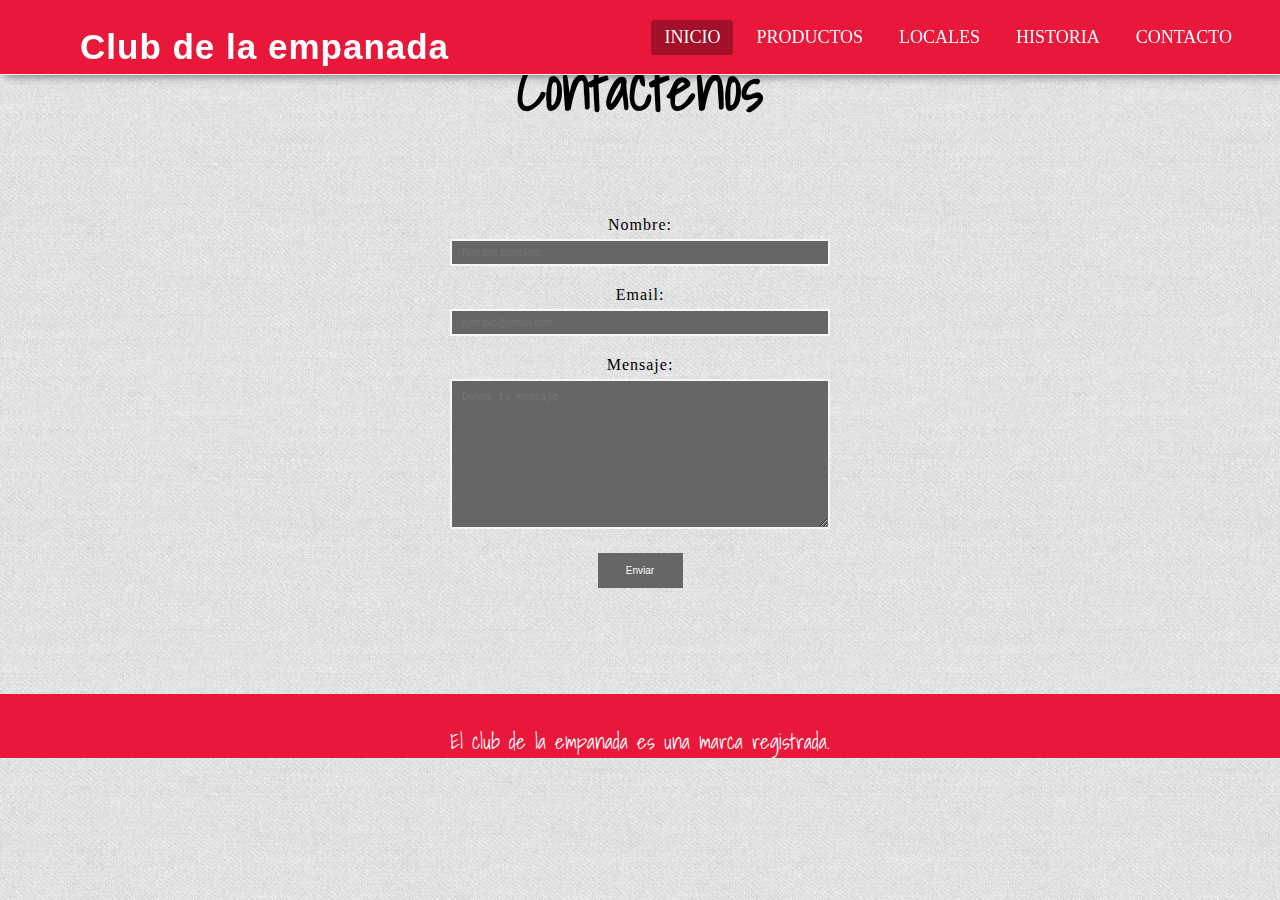
==== pages/contacto.html @ 03226689 "Modificando estructura de la carpeta y enlaces" ====
<!DOCTYPE html>
<html lang="es">
<head>
    <meta charset="UTF-8">
    <meta http-equiv="X-UA-Compatible" content="IE=edge">
    <meta name="viewport" content="width=device-width, initial-scale=1.0">
    <link rel="stylesheet" href="../css/style.css">
    <link rel="preconnect" href="https://fonts.googleapis.com">
    <link rel="preconnect" href="https://fonts.gstatic.com" crossorigin>
    <link href="https://fonts.googleapis.com/css2?family=Shadows+Into+Light&display=swap" rel="stylesheet">
    <title>El club de la empanada</title>
</head>
<body>

    <nav class="menu">
        <label class="logo">Club de la empanada</label>
        <ul class="menu__items">
            <li class="active"><a href="../index.html">Inicio</a></li>
            <li><a href="./productos.html">Productos</a></li>
            <li><a href="./locales.html">Locales</a></li>
            <li><a href="./historia.html">Historia</a></li>
            <li><a href="./contacto.html">Contacto</a></li>
        </ul>
        <span class="btn__menu">
            <i class="fa fa-bars"></i>
        </span>
    </nav>

    <section>
    <div class="contenedor__titulo"><h1>Contactenos</h1></div>
    <div class="contenedor__contacto">
        <form>
            <label for="nombre">Nombre:</label>
            <input id="nombre" name="nombre" placeholder="Nombre completo">
            <label for="email">Email:</label>
            <input id="email" name="email" type="email" placeholder="ejemplo@email.com">
            <label for="mensaje">Mensaje:</label>
            <textarea id="mensaje" name="mensaje" placeholder="Danos tu mensaje"></textarea>
            <input id="submit" name="submit" type="submit" value="Enviar">
        </form>
    </div>
    </section>


            <footer class="footer">
                <p>El club de la empanada es una marca registrada.</p>
            </footer>
---- css/style.css ----
*, *:before, *:after {
    margin: 0;
    padding: 0;
    outline: 0;
    box-sizing: border-box;
}

body {
    background-image: url("../img/45degreee_fabric.png");
}
/* menu */
.menu {
    background-color: #e9183b;
    height: 75px;
    width: 100%;
    display: flex;
    justify-content: space-between;
    align-items: center;
    border-bottom: 1px solid #fff;
    box-shadow: 5px 0 10px #00000099;
    position: fixed;
}

.logo {
    color: #fff;
    font-size: 35px;
    padding: 0 80px;
    font-weight: bold;
    font-family: 'Open Sans', Arial, Helvetica, sans-serif;
}

.menu__items {
    display: flex;
    list-style: none;
    margin-right: 30px;
}

.menu__items li {
    border-radius: 3px;
    margin: 0px 5px;
}

.menu__items li a {
    padding: 7px 13px;
    text-decoration: none;
    font-size: 18px;
    display: block;
    text-transform: uppercase;
    color: #fff;
}

.menu__items li:hover, li.active {
    background-color: #0000004d;
    transition: .4s;
}

.btn__menu {
    margin-right: 30px;
    font-size: 25px;
    color: #fff;
    cursor: pointer;
    display: none;
}

ul.show {
    top: 65px;
}

@media screen and (max-width: 952px) {
    .logo {
        font-size: 30px;
        padding-left: 35px;
    }
    .menu__items {
        font-size: 16px;
    }
}

@media screen and (max-width: 858px) {
    .menu {
        height: 65px;
    }
    .btn__menu {
        display: inline-flex;
    }
    .menu__items {
        position: fixed;
        width: 100vw;
        height: calc(100% - 65px);
        background:#666666;
        top: -100vh;
        text-align: center;
        transition: all .4s;
        flex-direction: column;
    }
    .menu__items li {
        margin: 30px 0 0 0;
        line-height: 30px;
    }
    .menu__items li:hover {
        background: none;
    }
    .menu__items li a {
        font-size: 20px;
        color: #fff;
        font-weight: bold;
    }
    .menu__items li a:hover {
        color: #e9183b;
    }
    .logo {
        font-size: 25px;
        padding-left: 35px;
    }
}
/* termina el menu */
@media screen and (max-width: 858px) and (orientation: landscape) {
    .menu__items li {
        margin: 5px 0 0 0;
    }
    .menu__items {
        overflow: scroll;
        height: cal(100% - 65px);
    }
}
/* Imagen principal */
.hero-image {
    display: flex;
    flex-direction: column;
}

.hero__text {
    position: absolute;
    top: 80%;
    left: 50%;
    transform: translate(-50%, -50%);
    font-size: 90px;
    font-family: 'Shadows Into Light', cursive;
    color: #000000;
}
/* Finaliza Seccion Imagen */
.titulo__inicio {
    text-align: center;
    font-size: 4vw;
    font-family: 'Shadows Into Light', cursive;
}
/* Contenedor */
.contenedor {
	width: 90%;
	max-width: 1200px;
	margin: auto;
	padding: 40px 0;
	display: grid;
	grid-template-columns: 3fr;
	gap: 20px;
}


.titulo {
	font-size: 24px;
	padding: 20px 0;
}

.contenedor-conciertos {
	display: grid;
	grid-template-columns: repeat(3, 1fr);
	gap: 20px;
}

.card {
	border-radius: 10px;
	min-height: 200px;
	font-weight: bold;
	padding: 20px;
	position: relative;
	overflow: hidden;
	background-size: cover;
	background-position: center center;
}
/* Termina contenedor */
.card .textos {
	height: 100%;
	display: flex;
	flex-direction: column;
	justify-content: center;
    text-align: center;
    font-size: 2vw;
    color: #fff;
    text-shadow: 2px 2px 2px #e9183b;
}

.container {
    display: flex;
    flex-direction: column;
    width: 90%;
    max-width: 1200px;
    margin: 0 auto;
    text-align: center;
}

.subtitle {
    color: #000000;
    padding-bottom: 50px;
    padding-top: 50px;
    font-family: 'Shadows Into Light', cursive;
    font-size: 40px;
}

.container__text {
    color: #000000;
    font-size: 40px;
    font-family: 'Shadows Into Light', cursive;
}

.container__img {
    height: 500px;
}

.footer {
    height: 4rem;
    background-color: #e9183b;
    color:#fff;
    font-family: 'Shadows Into Light', cursive;
    font-size: 21px;
    text-align: center;
    padding-top: 30px;
}

.contenedor__productos {
    display: grid;
    grid-template-columns: 600px 600px 600px;
    align-items: center;
    padding-top: 90px;
    padding-bottom: 30px;
}

.contenedor__productos-img {
    grid-column: 1 / span 2;
}

.contenedor__locales {
    display: flex;
    flex-direction:column;
    align-items: center;
    padding-top: 90px;
}

.contenedor__productos-texto {
    color: #000000;
    font-size: 40px;
    font-family: 'Shadows Into Light', cursive;
}

.productos {
    color: #000000;
    text-align: center;
    padding-bottom: 60px;
    padding-top: 100px;
    font-family: 'Shadows Into Light', cursive;
    font-size: 30px;
}

.contenedor__locales-texto {
    padding-bottom: 20px;
    color: #000000;
    font-size: 40px;
    font-family: 'Shadows Into Light', cursive;
}

.locales {
    color: #000000;
    padding-bottom: 60px;
    font-family: 'Shadows Into Light', cursive;
    font-size: 30px;
}

.contenedor__locales {
    padding-bottom: 30px;
}

.about-section{
    display: flex;
    background-size: 55%;
    background-color: #fdfdfd;
    height: 600px;
    padding: 100px 0;
}

.inner-container {
    display: flex;
    flex-direction: column;
    background-color: #fdfdfd;
    padding: 150px;
    box-shadow: #0e1e251f 0px 2px 4px 0px, #0e1e2552 0px 2px 16px 0px;

}
.inner-container nosotros {
    margin-bottom: 30px;
    font-size: 30px;
    font-weight: 900;
}

.text{
    font-size: 15px;
    padding-top: 40px;
    color: #545454;
    line-height: 30px;
    text-align: justify;
}
.nosotros {
color: #F85370;
font-size: 40px;
}

label {
    display:block;
    margin-top:20px;
    letter-spacing:1px;
}
 
.principal {
    display:block;
    margin:0 auto;
    width:510px;
    color: #666666;
    font-family:Arial;
}

form {
    margin:0 auto;
    width:400px;
}

input, textarea {
    width:380px;
    height:27px;
    background:#666666;
    border:2px solid #f6f6f6;
    padding:10px;
    margin-top:5px;
    font-size:10px;
    color:#ffffff;
}
 
textarea {
    height:150px;
}
 
#submit {
    width:85px;
    height:35px;
    border:none;
    margin-top:20px;
    cursor:pointer;
}

.contenedor__contacto {
    text-align: center;
    display: flex;
    padding-bottom: 106px;
    padding-top: 60px;
}

.contenedor__titulo {
    color: #000000;
    font-family: 'Shadows Into Light', cursive;
    font-size: 30px;
    text-align: center;
    padding-top: 40px;
}
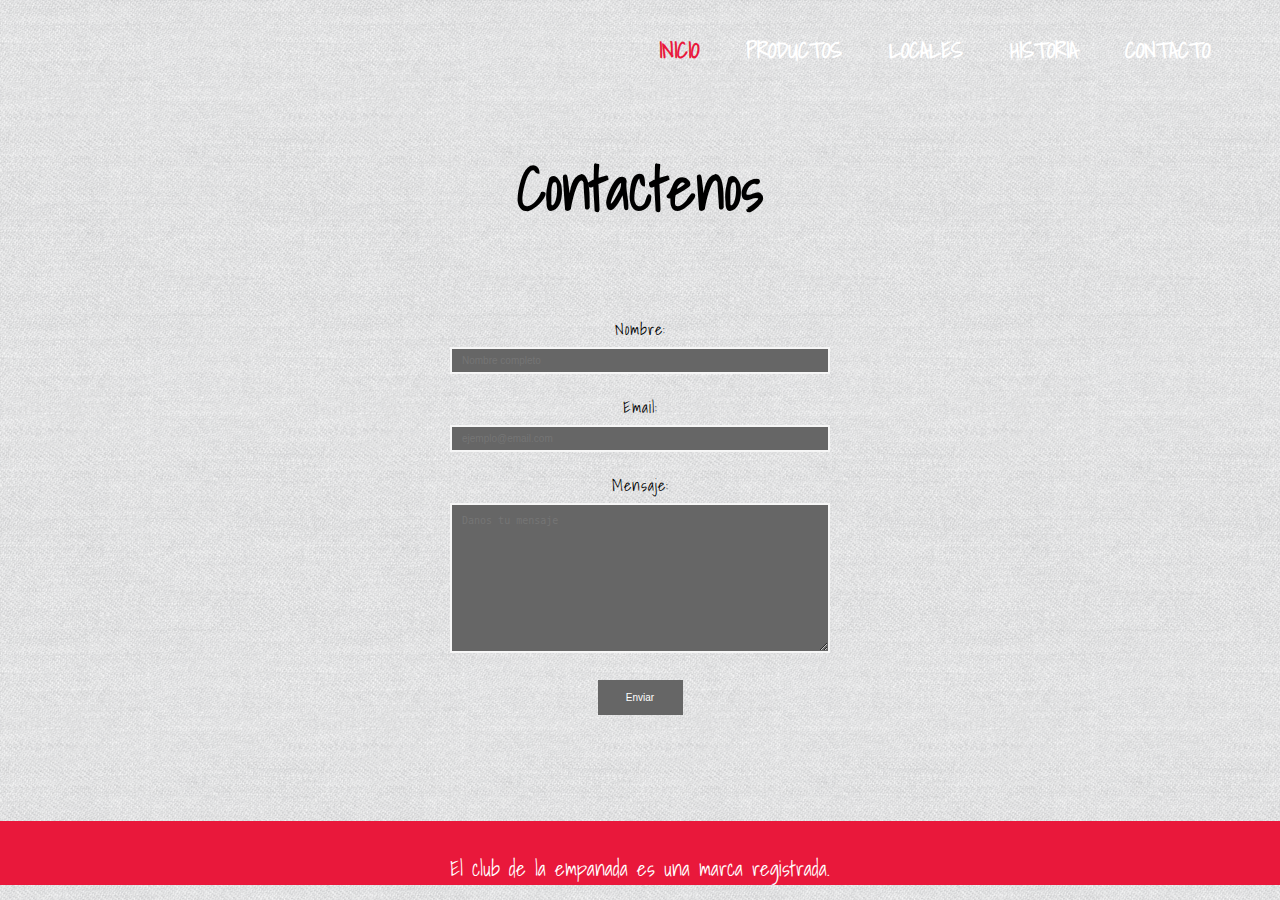
==== commit 8f793639: "Modificando Header logo y menu" ====
--- a/pages/contacto.html
+++ b/pages/contacto.html
@@ -12,19 +12,24 @@
 </head>
 <body>
 
-    <nav class="menu">
-        <label class="logo">Club de la empanada</label>
-        <ul class="menu__items">
-            <li class="active"><a href="../index.html">Inicio</a></li>
-            <li><a href="./productos.html">Productos</a></li>
-            <li><a href="./locales.html">Locales</a></li>
-            <li><a href="./historia.html">Historia</a></li>
-            <li><a href="./contacto.html">Contacto</a></li>
-        </ul>
-        <span class="btn__menu">
-            <i class="fa fa-bars"></i>
-        </span>
-    </nav>
+    <header>
+        <nav>
+            <div>
+                <img src="./img/empanada-club-transparente.png" alt="" class="logo">
+            </div>
+            <input type="checkbox" id="check">
+            <label for="check" class="bar-btn">
+                <i class="fas fa-bars"></i>
+            </label>
+            <ul class="nav-menu">
+                <li><a class="active" href="../index.html">Inicio</a></li>
+                <li><a href="./productos.html">Productos</a></li>
+                <li><a href="./locales.html">Locales</a></li>
+                <li><a href="./historia.html">Historia</a></li>
+                <li><a href="./contacto.html">Contacto</a></li>
+            </ul>
+        </nav>
+    </header>
 
     <section>
     <div class="contenedor__titulo"><h1>Contactenos</h1></div>
--- a/css/style.css
+++ b/css/style.css
@@ -3,142 +3,165 @@
     padding: 0;
     outline: 0;
     box-sizing: border-box;
+    text-decoration: none;
 }
 
 body {
+    font-family: 'Shadows Into Light', cursive;
     background-image: url("../img/45degreee_fabric.png");
 }
-/* menu */
-.menu {
-    background-color: #e9183b;
-    height: 75px;
+
+.header-principal {
+    width: 100%;
+    height: 100vh;
+    background-image: url(../img/EMPANADAS.png);
+    background-repeat: no-repeat;
+    background-position: center;
+    background-size: cover;
+}
+
+nav {
+    height: 100px;
     width: 100%;
     display: flex;
     justify-content: space-between;
     align-items: center;
-    border-bottom: 1px solid #fff;
-    box-shadow: 5px 0 10px #00000099;
+}
+
+.logo {
+    width: 140px;
+    margin-left: 20px;
+}
+
+.bar-btn {
+    font-size: 25px;
+    color: #fff;
+    margin-right: 20px;
+    cursor: pointer;
+}
+
+.nav-menu {
     position: fixed;
-}
-
-.logo {
-    color: #fff;
-    font-size: 35px;
-    padding: 0 80px;
-    font-weight: bold;
-    font-family: 'Open Sans', Arial, Helvetica, sans-serif;
-}
-
-.menu__items {
-    display: flex;
-    list-style: none;
-    margin-right: 30px;
-}
-
-.menu__items li {
-    border-radius: 3px;
-    margin: 0px 5px;
-}
-
-.menu__items li a {
-    padding: 7px 13px;
-    text-decoration: none;
-    font-size: 18px;
+    width: 100%;
+    height: 0vh;
+    top: 100px;
+    background: #000000;
+    text-align: center;
+    transition: all .5s;
+}
+
+.nav-menu li{
+    display: none;
+    line-height: 30px;
+    margin: 50px 0;
+    transition: all .5s;
+}
+
+.nav-menu li a {
+    color: #fff;
+    font-size: 26px;
+    text-transform: uppercase;
+    font-weight: 600;
+}
+
+.nav-menu li a.active, .nav-menu li a:hover{
+    color: #e9183b;
+    transition: .3s;
+}
+
+#check {
+    display: none;
+}
+
+#check:checked ~ .nav-menu {
+    height: 100vh;
+}
+
+#check:checked ~ .nav-menu li {
     display: block;
-    text-transform: uppercase;
-    color: #fff;
-}
-
-.menu__items li:hover, li.active {
-    background-color: #0000004d;
-    transition: .4s;
-}
-
-.btn__menu {
-    margin-right: 30px;
-    font-size: 25px;
-    color: #fff;
-    cursor: pointer;
-    display: none;
-}
-
-ul.show {
-    top: 65px;
-}
-
-@media screen and (max-width: 952px) {
+}
+
+.banner-text {
+    padding: 0 30px;
+    margin-top: 150px;
+    text-align: center;
+    color: #fff;
+}
+
+.banner-text h1 {
+    font-size: 50px;
+    margin-bottom: 30px;
+    letter-spacing: 12px;
+}
+
+.banner-text span {
+    color: #e9183b;
+}
+
+
+.button1 {
+    margin-right: 40px;
+    padding: 10px 30px;
+    background-color: #e9183b;
+    color: #fff;
+    border-radius: 5px;
+}
+
+.button1:hover {
+    background-color: #fff;
+    color: #e9183b;
+    transition: .5s;
+}
+
+.button2 {
+    margin-right: 40px;
+    padding: 10px 30px;
+    background-color: #fff;
+    color: #e9183b;
+    border-radius: 5px;
+}
+
+.button2:hover {
+    background-color:#e9183b;
+    color: #fff;
+    transition: .5s;
+}
+
+@media screen and (min-width:768px) {
     .logo {
-        font-size: 30px;
-        padding-left: 35px;
-    }
-    .menu__items {
-        font-size: 16px;
-    }
-}
-
-@media screen and (max-width: 858px) {
-    .menu {
-        height: 65px;
-    }
-    .btn__menu {
-        display: inline-flex;
-    }
-    .menu__items {
-        position: fixed;
-        width: 100vw;
-        height: calc(100% - 65px);
-        background:#666666;
-        top: -100vh;
-        text-align: center;
-        transition: all .4s;
-        flex-direction: column;
-    }
-    .menu__items li {
-        margin: 30px 0 0 0;
-        line-height: 30px;
-    }
-    .menu__items li:hover {
+        margin-left: 50px;
+    }
+    nav {
+        height: 100px;
+    }
+    .bar-btn {
+        display: none;
+    }
+    .nav-menu {
+        position: relative;
+        height: 100px;
+        top: 0;
         background: none;
-    }
-    .menu__items li a {
-        font-size: 20px;
-        color: #fff;
-        font-weight: bold;
-    }
-    .menu__items li a:hover {
-        color: #e9183b;
-    }
-    .logo {
-        font-size: 25px;
-        padding-left: 35px;
-    }
-}
-/* termina el menu */
-@media screen and (max-width: 858px) and (orientation: landscape) {
-    .menu__items li {
-        margin: 5px 0 0 0;
-    }
-    .menu__items {
-        overflow: scroll;
-        height: cal(100% - 65px);
-    }
-}
-/* Imagen principal */
-.hero-image {
-    display: flex;
-    flex-direction: column;
-}
-
-.hero__text {
-    position: absolute;
-    top: 80%;
-    left: 50%;
-    transform: translate(-50%, -50%);
-    font-size: 90px;
-    font-family: 'Shadows Into Light', cursive;
-    color: #000000;
-}
-/* Finaliza Seccion Imagen */
+        transition: none;
+        text-align: right;
+        margin-right: 50px;
+    }
+    .nav-menu li {
+        display: inline-block;
+        line-height: 100px;
+        margin: 0 20px;
+        transition: none;
+    }
+    .nav-menu li a {
+        font-size: 22px;
+    }
+    .banner-text h1 {
+        font-size: 70px;
+        margin-bottom: 30px;
+    }
+}
+
+
 .titulo__inicio {
     text-align: center;
     font-size: 4vw;
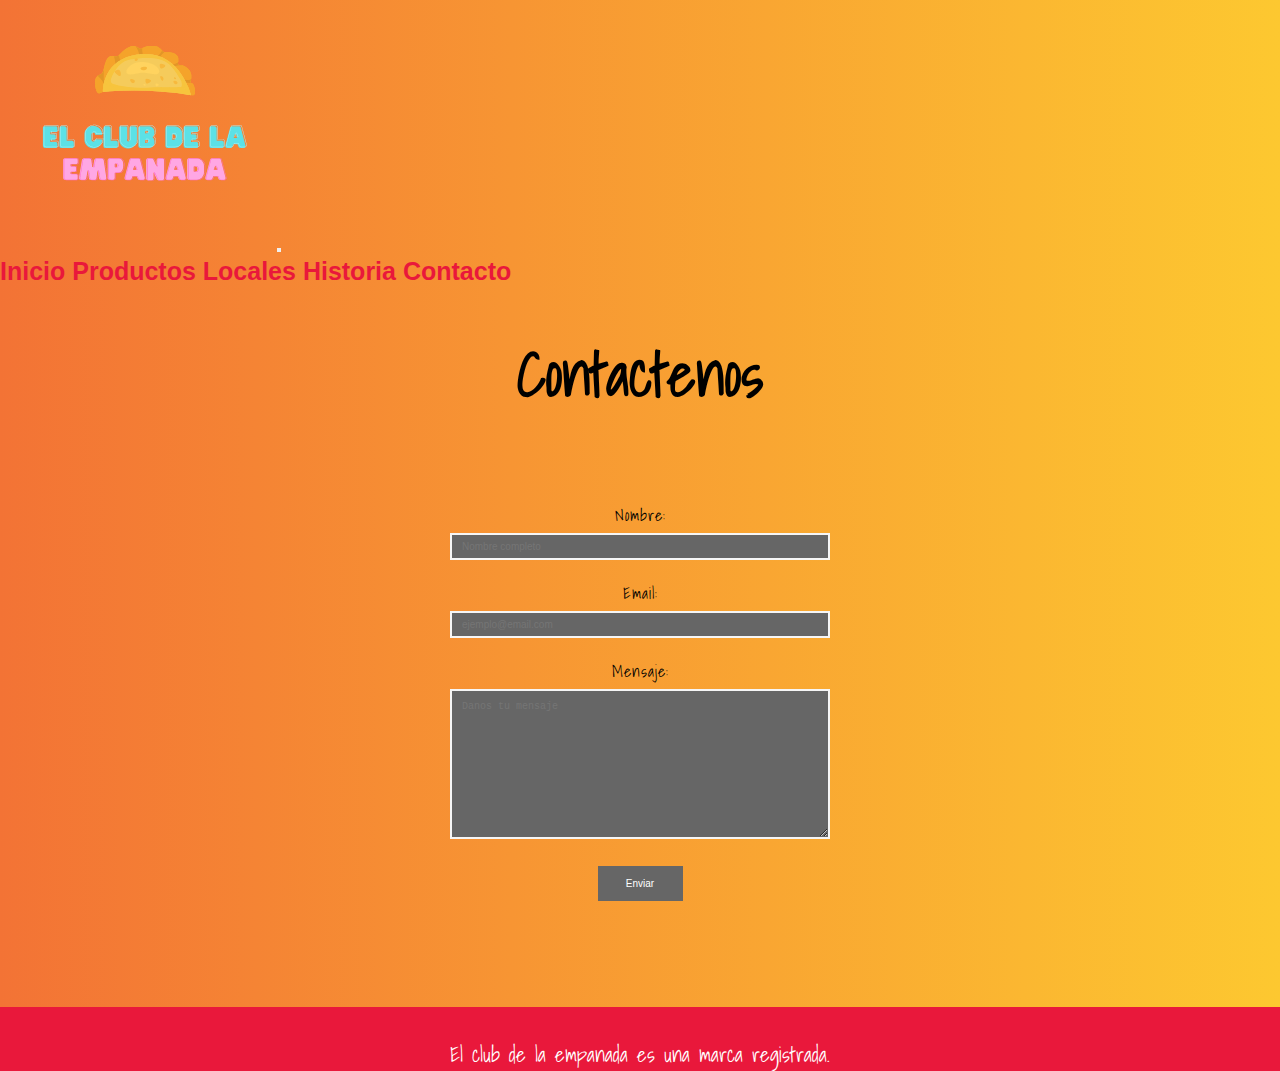
==== commit a113619e: "Agregue Boostrap" ====
--- a/pages/contacto.html
+++ b/pages/contacto.html
@@ -4,32 +4,35 @@
     <meta charset="UTF-8">
     <meta http-equiv="X-UA-Compatible" content="IE=edge">
     <meta name="viewport" content="width=device-width, initial-scale=1.0">
-    <link rel="stylesheet" href="../css/style.css">
+    <title>El club de la empanada</title>
     <link rel="preconnect" href="https://fonts.googleapis.com">
     <link rel="preconnect" href="https://fonts.gstatic.com" crossorigin>
     <link href="https://fonts.googleapis.com/css2?family=Shadows+Into+Light&display=swap" rel="stylesheet">
-    <title>El club de la empanada</title>
+    <link rel="stylesheet"href="https://cdnjs.cloudflare.com/ajax/libs/animate.css/4.1.1/animate.min.css"/>
+    <link href="https://cdn.jsdelivr.net/npm/bootstrap@5.1.3/dist/css/bootstrap.min.css" rel="stylesheet" integrity="sha384-1BmE4kWBq78iYhFldvKuhfTAU6auU8tT94WrHftjDbrCEXSU1oBoqyl2QvZ6jIW3" crossorigin="anonymous">
+    <link rel="stylesheet" href="../css/style.css">
 </head>
 <body>
 
     <header>
-        <nav>
-            <div>
-                <img src="./img/empanada-club-transparente.png" alt="" class="logo">
+        <nav class="navbar navbar-expand-lg navbar navbar-light" style="background-color:transparent;">
+            <div class="container-fluid">
+            <a class="navbar-brand" href="./index.html"><img src="../img/The empanada chica.png"></a>
+            <button class="navbar-toggler" type="button" data-bs-toggle="collapse" data-bs-target="#navbarNavAltMarkup" aria-controls="navbarNavAltMarkup" aria-expanded="false" aria-label="Toggle navigation">
+                <span class="navbar-toggler-icon"></span>
+            </button>
+            <div class="collapse navbar-collapse" id="navbarNavAltMarkup">
+                <div class="navbar-nav">
+                <a class="nav-link" aria-current="page" href="../index.html">Inicio</a>
+                <a class="nav-link" href="./productos.html">Productos</a>
+                <a class="nav-link" href="./locales.html">Locales</a>
+                <a class="nav-link" href="./historia.html">Historia</a>
+                <a class="nav-link" href="./contacto.html">Contacto</a>
+                </div>
             </div>
-            <input type="checkbox" id="check">
-            <label for="check" class="bar-btn">
-                <i class="fas fa-bars"></i>
-            </label>
-            <ul class="nav-menu">
-                <li><a class="active" href="../index.html">Inicio</a></li>
-                <li><a href="./productos.html">Productos</a></li>
-                <li><a href="./locales.html">Locales</a></li>
-                <li><a href="./historia.html">Historia</a></li>
-                <li><a href="./contacto.html">Contacto</a></li>
-            </ul>
+            </div>
         </nav>
-    </header>
+        </header>
 
     <section>
     <div class="contenedor__titulo"><h1>Contactenos</h1></div>
@@ -49,4 +52,8 @@
 
             <footer class="footer">
                 <p>El club de la empanada es una marca registrada.</p>
-            </footer>+            </footer>
+            <script src="https://cdn.jsdelivr.net/npm/@popperjs/core@2.10.2/dist/umd/popper.min.js" integrity="sha384-7+zCNj/IqJ95wo16oMtfsKbZ9ccEh31eOz1HGyDuCQ6wgnyJNSYdrPa03rtR1zdB" crossorigin="anonymous"></script>
+            <script src="https://cdn.jsdelivr.net/npm/bootstrap@5.1.3/dist/js/bootstrap.min.js" integrity="sha384-QJHtvGhmr9XOIpI6YVutG+2QOK9T+ZnN4kzFN1RtK3zEFEIsxhlmWl5/YESvpZ13" crossorigin="anonymous"></script>
+        </body>
+        </html>--- a/css/style.css
+++ b/css/style.css
@@ -8,158 +8,38 @@
 
 body {
     font-family: 'Shadows Into Light', cursive;
-    background-image: url("../img/45degreee_fabric.png");
-}
-
-.header-principal {
-    width: 100%;
-    height: 100vh;
-    background-image: url(../img/EMPANADAS.png);
-    background-repeat: no-repeat;
-    background-position: center;
-    background-size: cover;
-}
-
-nav {
-    height: 100px;
-    width: 100%;
-    display: flex;
-    justify-content: space-between;
-    align-items: center;
-}
-
-.logo {
-    width: 140px;
+    background: #FDC830;  /* fallback for old browsers */
+background: -webkit-linear-gradient(to right, #F37335, #FDC830);  /* Chrome 10-25, Safari 5.1-6 */
+background: linear-gradient(to right, #F37335, #FDC830); /* W3C, IE 10+/ Edge, Firefox 16+, Chrome 26+, Opera 12+, Safari 7+ */
+
+}
+.navbar-brand{
     margin-left: 20px;
 }
 
-.bar-btn {
+.navbar-nav {
+    font-family:'Gill Sans', 'Gill Sans MT', Calibri, 'Trebuchet MS', sans-serif;
     font-size: 25px;
-    color: #fff;
-    margin-right: 20px;
-    cursor: pointer;
-}
-
-.nav-menu {
-    position: fixed;
-    width: 100%;
-    height: 0vh;
-    top: 100px;
-    background: #000000;
-    text-align: center;
-    transition: all .5s;
-}
-
-.nav-menu li{
-    display: none;
-    line-height: 30px;
-    margin: 50px 0;
-    transition: all .5s;
-}
-
-.nav-menu li a {
-    color: #fff;
-    font-size: 26px;
-    text-transform: uppercase;
-    font-weight: 600;
-}
-
-.nav-menu li a.active, .nav-menu li a:hover{
+    font-weight: bold;
+}
+
+.nav-link {
     color: #e9183b;
-    transition: .3s;
-}
-
-#check {
-    display: none;
-}
-
-#check:checked ~ .nav-menu {
-    height: 100vh;
-}
-
-#check:checked ~ .nav-menu li {
-    display: block;
-}
-
-.banner-text {
-    padding: 0 30px;
-    margin-top: 150px;
-    text-align: center;
-    color: #fff;
-}
-
-.banner-text h1 {
-    font-size: 50px;
-    margin-bottom: 30px;
-    letter-spacing: 12px;
-}
-
-.banner-text span {
+}
+
+.navbar-collapse {
+    justify-content: end;
+}
+
+.container-fluid {
+    height: auto;
+    flex-direction: column;
+}
+
+.navbar-light .navbar-nav .nav-link {
     color: #e9183b;
 }
 
-
-.button1 {
-    margin-right: 40px;
-    padding: 10px 30px;
-    background-color: #e9183b;
-    color: #fff;
-    border-radius: 5px;
-}
-
-.button1:hover {
-    background-color: #fff;
-    color: #e9183b;
-    transition: .5s;
-}
-
-.button2 {
-    margin-right: 40px;
-    padding: 10px 30px;
-    background-color: #fff;
-    color: #e9183b;
-    border-radius: 5px;
-}
-
-.button2:hover {
-    background-color:#e9183b;
-    color: #fff;
-    transition: .5s;
-}
-
-@media screen and (min-width:768px) {
-    .logo {
-        margin-left: 50px;
-    }
-    nav {
-        height: 100px;
-    }
-    .bar-btn {
-        display: none;
-    }
-    .nav-menu {
-        position: relative;
-        height: 100px;
-        top: 0;
-        background: none;
-        transition: none;
-        text-align: right;
-        margin-right: 50px;
-    }
-    .nav-menu li {
-        display: inline-block;
-        line-height: 100px;
-        margin: 0 20px;
-        transition: none;
-    }
-    .nav-menu li a {
-        font-size: 22px;
-    }
-    .banner-text h1 {
-        font-size: 70px;
-        margin-bottom: 30px;
-    }
-}
 
 
 .titulo__inicio {
@@ -213,12 +93,9 @@
 }
 
 .container {
-    display: flex;
-    flex-direction: column;
-    width: 90%;
-    max-width: 1200px;
-    margin: 0 auto;
-    text-align: center;
+    padding-top: 200px;
+    padding-bottom: 100px;
+    font-family:'Gill Sans', 'Gill Sans MT', Calibri, 'Trebuchet MS', sans-serif;
 }
 
 .subtitle {
@@ -229,15 +106,6 @@
     font-size: 40px;
 }
 
-.container__text {
-    color: #000000;
-    font-size: 40px;
-    font-family: 'Shadows Into Light', cursive;
-}
-
-.container__img {
-    height: 500px;
-}
 
 .footer {
     height: 4rem;
@@ -249,17 +117,7 @@
     padding-top: 30px;
 }
 
-.contenedor__productos {
-    display: grid;
-    grid-template-columns: 600px 600px 600px;
-    align-items: center;
-    padding-top: 90px;
-    padding-bottom: 30px;
-}
-
-.contenedor__productos-img {
-    grid-column: 1 / span 2;
-}
+
 
 .contenedor__locales {
     display: flex;
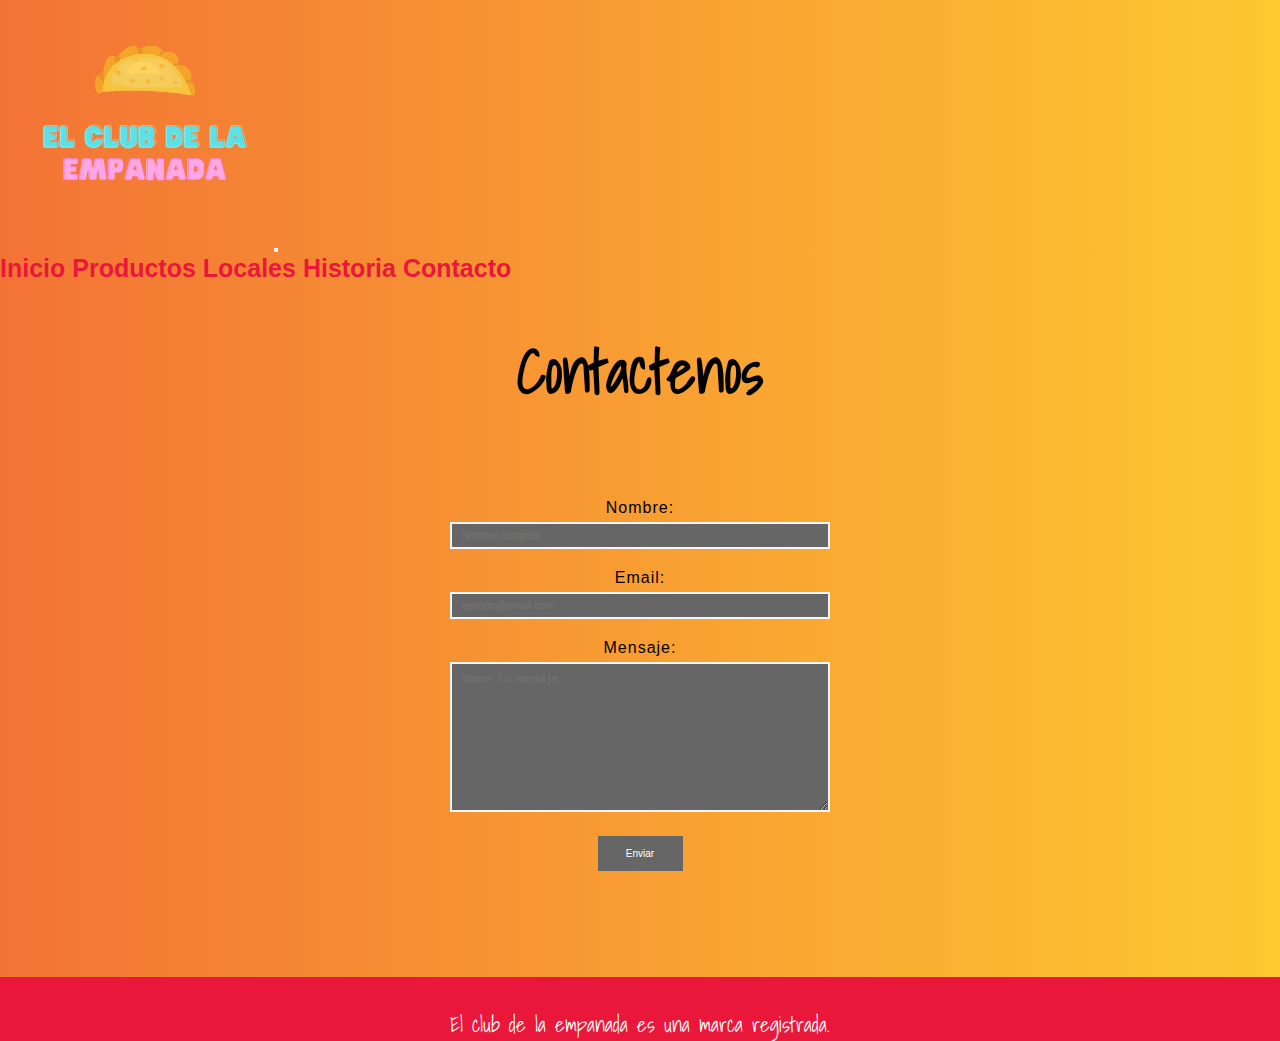
==== commit 1fcdef47: "Agregando Seo a mi pagina" ====
--- a/pages/contacto.html
+++ b/pages/contacto.html
@@ -4,7 +4,8 @@
     <meta charset="UTF-8">
     <meta http-equiv="X-UA-Compatible" content="IE=edge">
     <meta name="viewport" content="width=device-width, initial-scale=1.0">
-    <title>El club de la empanada</title>
+    <title>Seccion Contacto</title>
+    <meta name="discription" content="Seccion Contacto">
     <link rel="preconnect" href="https://fonts.googleapis.com">
     <link rel="preconnect" href="https://fonts.gstatic.com" crossorigin>
     <link href="https://fonts.googleapis.com/css2?family=Shadows+Into+Light&display=swap" rel="stylesheet">
@@ -17,7 +18,7 @@
     <header>
         <nav class="navbar navbar-expand-lg navbar navbar-light" style="background-color:transparent;">
             <div class="container-fluid">
-            <a class="navbar-brand" href="./index.html"><img src="../img/The empanada chica.png"></a>
+            <a class="navbar-brand" href="./index.html"><img src="../img/The empanada chica.png" alt="Logo"></a>
             <button class="navbar-toggler" type="button" data-bs-toggle="collapse" data-bs-target="#navbarNavAltMarkup" aria-controls="navbarNavAltMarkup" aria-expanded="false" aria-label="Toggle navigation">
                 <span class="navbar-toggler-icon"></span>
             </button>
--- a/css/style.css
+++ b/css/style.css
@@ -6,48 +6,65 @@
     text-decoration: none;
 }
 
+/* ! ----------------------------------CUERPO------------------------------------------------------------------- */
+/* Cuerpo */
 body {
-    font-family: 'Shadows Into Light', cursive;
+    font-family:'Gill Sans', 'Gill Sans MT', Calibri, 'Trebuchet MS', sans-serif;
     background: #FDC830;  /* fallback for old browsers */
-background: -webkit-linear-gradient(to right, #F37335, #FDC830);  /* Chrome 10-25, Safari 5.1-6 */
-background: linear-gradient(to right, #F37335, #FDC830); /* W3C, IE 10+/ Edge, Firefox 16+, Chrome 26+, Opera 12+, Safari 7+ */
-
-}
+    background: -webkit-linear-gradient(to right, #F37335, #FDC830);  /* Chrome 10-25, Safari 5.1-6 */
+    background: linear-gradient(to right, #F37335, #FDC830); /* W3C, IE 10+/ Edge, Firefox 16+, Chrome 26+, Opera 12+, Safari 7+ */
+
+}
+/* ! ----------------------------------FINALIZA CUERPO---------------------------------------------------------- */
+
+/* ! ------------------------------------------INDEX------------------------------------------------- */
+/* Menu */
 .navbar-brand{
     margin-left: 20px;
 }
 
+/* Menu */
 .navbar-nav {
     font-family:'Gill Sans', 'Gill Sans MT', Calibri, 'Trebuchet MS', sans-serif;
     font-size: 25px;
     font-weight: bold;
 }
 
+
+/* Menu */
 .nav-link {
     color: #e9183b;
 }
 
+
+/* Menu */
 .navbar-collapse {
     justify-content: end;
 }
 
+
+/* Menu */
 .container-fluid {
     height: auto;
     flex-direction: column;
 }
 
+
+/* Termina Menu */
 .navbar-light .navbar-nav .nav-link {
     color: #e9183b;
 }
 
 
-
+/* Titulo "Productos Estrellas" */
 .titulo__inicio {
     text-align: center;
-    font-size: 4vw;
+    font-size: 6vw;
     font-family: 'Shadows Into Light', cursive;
 }
-/* Contenedor */
+
+
+/* Contenedor de Productos Estrellas */
 .contenedor {
 	width: 90%;
 	max-width: 1200px;
@@ -59,18 +76,16 @@
 }
 
 
-.titulo {
-	font-size: 24px;
-	padding: 20px 0;
-}
-
-.contenedor-conciertos {
+/* Contenedor de Productos Estrellas */
+.contenedor-productos-estrellas {
 	display: grid;
 	grid-template-columns: repeat(3, 1fr);
 	gap: 20px;
 }
 
-.card {
+
+/* Contenedor de Productos Estrellas */
+.tarjeta-productos-estrellas {
 	border-radius: 10px;
 	min-height: 200px;
 	font-weight: bold;
@@ -79,58 +94,54 @@
 	overflow: hidden;
 	background-size: cover;
 	background-position: center center;
-}
-/* Termina contenedor */
-.card .textos {
+    background-image: url("../img/empanadas2.jpg");
+}
+
+
+/* Contenedor de Productos Estrellas */
+.tarjeta-productos-estrellas__texto {
 	height: 100%;
 	display: flex;
 	flex-direction: column;
 	justify-content: center;
     text-align: center;
-    font-size: 2vw;
+    font-size: 1vw;
     color: #fff;
     text-shadow: 2px 2px 2px #e9183b;
 }
 
+h3 {
+    font-size: 6vh;
+}
+/* ! ----------------------------------FINALIZA INDEX-------------------------------------------------------- */
+
+/* ! ----------------------------------PRODUCTOS------------------------------------------------------------ */
+/* Contenedor De Pagina Productos */
 .container {
     padding-top: 200px;
     padding-bottom: 100px;
     font-family:'Gill Sans', 'Gill Sans MT', Calibri, 'Trebuchet MS', sans-serif;
 }
 
-.subtitle {
-    color: #000000;
-    padding-bottom: 50px;
-    padding-top: 50px;
-    font-family: 'Shadows Into Light', cursive;
-    font-size: 40px;
-}
-
-
-.footer {
-    height: 4rem;
-    background-color: #e9183b;
-    color:#fff;
-    font-family: 'Shadows Into Light', cursive;
-    font-size: 21px;
-    text-align: center;
-    padding-top: 30px;
-}
-
-
-
-.contenedor__locales {
-    display: flex;
-    flex-direction:column;
-    align-items: center;
-    padding-top: 90px;
-}
-
-.contenedor__productos-texto {
-    color: #000000;
-    font-size: 40px;
-    font-family: 'Shadows Into Light', cursive;
-}
+/* Texto Adentro Del Contenedor De Productos */
+.tarjeta-productos__title {
+    font-size: 3vh;
+    text-shadow: 2px 2px 2px #e9183b;
+}
+
+
+.tarjeta-productos {
+	border-radius: 10px;
+	min-height: 200px;
+	font-weight: bold;
+	padding: 20px;
+	position: relative;
+	overflow: hidden;
+	background-size: cover;
+	background-position: center center;
+    background-color: #ffffff;
+}
+
 
 .productos {
     color: #000000;
@@ -140,77 +151,129 @@
     font-family: 'Shadows Into Light', cursive;
     font-size: 30px;
 }
-
-.contenedor__locales-texto {
-    padding-bottom: 20px;
+/* ! ----------------------------------FINALIZA PRODUCTOS------------------------------------------------------- */
+
+
+/* ! ----------------------------------LOCALES------------------------------------------------------------------ */
+/* Contenedor de locales */
+.mt-5 {
+    padding-top: 100px;
+    padding-bottom: 100px;
+    width: 50%;
+	max-width: 1200px;
+	margin: auto;
+	padding: 40px 0;
+	gap: 20px;
+}
+
+
+/* Contenedor de locales selector de Direccion */
+hr {
+    border-top: 1px solid #007bff;
+    width:70%;
+}
+
+
+/* Selector De Direccion Color */
+a {
     color: #000000;
-    font-size: 40px;
-    font-family: 'Shadows Into Light', cursive;
-}
-
-.locales {
-    color: #000000;
-    padding-bottom: 60px;
-    font-family: 'Shadows Into Light', cursive;
-    font-size: 30px;
-}
-
-.contenedor__locales {
-    padding-bottom: 30px;
-}
-
-.about-section{
+}
+
+
+/* Direccion */
+address {
+    margin-bottom: 10px;
+}
+/* ! ----------------------------------FINALIZA LOCALES--------------------------------------------------------- */
+
+/* ! ----------------------------------HISTORIA----------------------------------------------------------------- */
+.py-xl-5{
+    background-color: #ffffff;
+    border-radius: 10px;
+}
+
+.fit-cover {
+    object-fit: cover;
+}
+
+.bs-icon {
+    --bs-icon-size: .75rem;
     display: flex;
-    background-size: 55%;
-    background-color: #fdfdfd;
-    height: 600px;
-    padding: 100px 0;
-}
-
-.inner-container {
-    display: flex;
-    flex-direction: column;
-    background-color: #fdfdfd;
-    padding: 150px;
-    box-shadow: #0e1e251f 0px 2px 4px 0px, #0e1e2552 0px 2px 16px 0px;
-
-}
-.inner-container nosotros {
-    margin-bottom: 30px;
-    font-size: 30px;
-    font-weight: 900;
-}
-
-.text{
-    font-size: 15px;
-    padding-top: 40px;
-    color: #545454;
-    line-height: 30px;
-    text-align: justify;
-}
-.nosotros {
-color: #F85370;
-font-size: 40px;
-}
-
+    flex-shrink: 0;
+    justify-content: center;
+    align-items: center;
+    font-size: var(--bs-icon-size);
+    width: calc(var(--bs-icon-size) * 2);
+    height: calc(var(--bs-icon-size) * 2);
+    color: var(--bs-primary);
+}
+
+.bs-icon-xs {
+    --bs-icon-size: 1rem;
+    width: calc(var(--bs-icon-size) * 1.5);
+    height: calc(var(--bs-icon-size) * 1.5);
+}
+
+.bs-icon-sm {
+    --bs-icon-size: 1rem;
+}
+
+.bs-icon-md {
+    --bs-icon-size: 1.5rem;
+}
+
+.bs-icon-lg {
+    --bs-icon-size: 2rem;
+}
+
+.bs-icon-xl {
+    --bs-icon-size: 2.5rem;
+}
+
+.bs-icon.bs-icon-primary {
+    color: var(--bs-white);
+    background: var(--bs-primary);
+}
+
+.bs-icon.bs-icon-primary-light {
+    color: var(--bs-primary);
+    background: rgba(var(--bs-primary-rgb), .2);
+}
+
+.bs-icon.bs-icon-semi-white {
+    color: var(--bs-primary);
+    background: rgba(255, 255, 255, .5);
+}
+
+.bs-icon.bs-icon-rounded {
+    border-radius: .5rem;
+}
+
+.bs-icon.bs-icon-circle {
+    border-radius: 50%;
+}
+
+.col d-flex flex-column justify-content-center p-4 {
+    border-radius: 11px;
+    border-width: 19px;
+    border-color: var(--bs-pink);
+}
+/* ! ----------------------------------FINALIZA HISTORIA-------------------------------------------------------- */
+
+
+/* ! ----------------------------------CONTACTO----------------------------------------------------------------- */
 label {
     display:block;
     margin-top:20px;
     letter-spacing:1px;
 }
- 
-.principal {
-    display:block;
-    margin:0 auto;
-    width:510px;
-    color: #666666;
-    font-family:Arial;
-}
+
 
 form {
     margin:0 auto;
     width:400px;
 }
+
 
 input, textarea {
     width:380px;
@@ -222,11 +285,13 @@
     font-size:10px;
     color:#ffffff;
 }
- 
+
+
 textarea {
     height:150px;
 }
- 
+
+
 #submit {
     width:85px;
     height:35px;
@@ -235,12 +300,14 @@
     cursor:pointer;
 }
 
+
 .contenedor__contacto {
     text-align: center;
     display: flex;
     padding-bottom: 106px;
     padding-top: 60px;
 }
+
 
 .contenedor__titulo {
     color: #000000;
@@ -249,3 +316,17 @@
     text-align: center;
     padding-top: 40px;
 }
+/* ! ---------------------------------FINALIZA CONTACTO--------------------------------------------------------- */
+
+/* ! ----------------------------------FOOTER------------------------------------------------------------------- */
+/* Footer */
+.footer {
+    height: 4rem;
+    background-color: #e9183b;
+    color:#fff;
+    font-family: 'Shadows Into Light', cursive;
+    font-size: 21px;
+    text-align: center;
+    padding-top: 30px;
+}
+/* ! ----------------------------------FINALIZA FOOTER--------------------------------------------------------- */